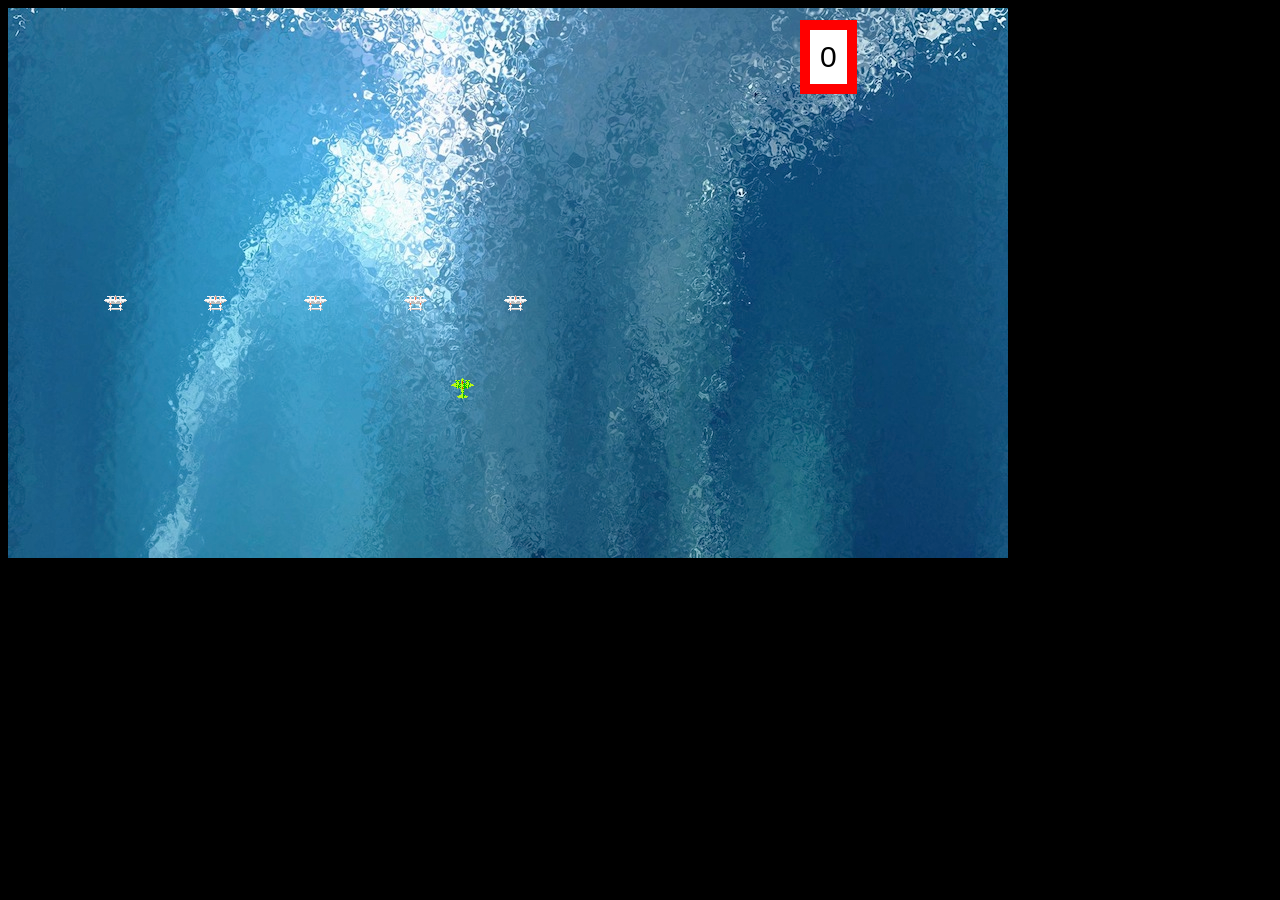
==== WebFundamentals/1942/index.html @ 964556e4 "Added '1942' assignment" ====
<html>
<head>
	<title>1942 Game</title>

<style type="text/css">
	body{
		background-color:black;
	}
	#container{
		background: url('background.jpg');
		width:1000px;
		height:550px;
	}
	#hero{
		background: url('1942.gif');
		background-position: -85px -180px;
		width:28px;
		height:28px;
		position:absolute;
	}
	.enemy1{
		background: url('1942.gif');
		background-position: -30px -10px;
		width:28px;
		height:28px;
		position:absolute;
	}
	.bullet{
		background: url('1942.gif');
		background-position: -185px -400px;
		width:18px;
		height:18px;
		position:absolute;
	}
	#score{
		position:absolute;
		border:10px solid red;
		top:20px;
		left:800px;
		background-color:white;
		padding:10px;
		font-size:30px;
		font-family: Arial;
	}
</style>
</head>
<body>
	<div id='container'>
		<!-- <div id='hero' style='top:300px; left:300px;'></div> -->
		<div id='hero'></div>
		<div id='enemies'>
			<!-- <div class='enemy1' style='top:100px; left:100px;'></div>
			<div class='enemy1' style='top:100px; left:200px;'></div>
			<div class='enemy1' style='top:100px; left:300px;'></div>
			<div class='enemy1' style='top:100px; left:400px;'></div> -->
		</div>
		<div id='bullets'>
			<!-- <div class='bullet' style='top:150px; left:200px;'></div>
			<div class='bullet' style='top:250px; left:200px;'></div>
			<div class='bullet' style='top:350px; left:200px;'></div>
			<div class='bullet' style='top:450px; left:200px;'></div> -->
		</div>
	</div>

	<div id='score'>0</div>

<!-- 1. Display the hero
2. Make the hero move -->
<!-- 3. Display enemies
4. Make enemies move -->
<!-- 5. Spacebar to shoot a bullet -->

<script>
	var hero = {
		x: 450,
		y: 375
	}
	var enemies = [{x: 100, y: 50},{x: 200, y: 50},{x: 300, y: 50},{x: 400, y: 50},{x: 500, y: 50}]
	var bullet = [];
	var score = 0;

	function displayHero(){
		document.getElementById('hero').style['top'] = hero.y+"px";
		document.getElementById('hero').style['left'] = hero.x+"px";
	}

	function displayEnemies(){
		var output = '';
		for (var i = 0; i < enemies.length; i++) {
			// output += "<div class='enemy1' style=top:'+enemies[i].y+'; left:'+enemies[i].x+';></div>"
			output += "<div class='enemy1' style='top:"+enemies[i].y+"; left:"+enemies[i].x+";'></div>"
			document.getElementById('enemies').innerHTML = output;
		}
	}
// console.dir(document);
// document is a variable provided by the browser

	function moveEnemies(){
		for (var i = 0; i < enemies.length; i++) {
			enemies[i].y += 5;
			if (enemies[i].y == 550) {
				enemies[i].y = 0;
				enemies[i].x = Math.random()*750;
			}
		}
	}

	function displayBullets(){
		var output = '';
		for (var i = 0; i < bullet.length; i++) {
			output += "<div class='bullet' style='top:"+bullet[i].y+"; left:"+bullet[i].x+";'></div>"
			}
			document.getElementById('bullets').innerHTML = output;
	}

	function moveBullets(){
		for (var i = 0; i < bullet.length; i++) {
			bullet[i].y -= 5;
			if (bullet[i].y <= 0) {
				bullet[i] = bullet[bullet.length-1];
				bullet.pop();
				console.log(bullet);
			}
		}
	}

	function detectCollision(){
		for (var i = 0; i < bullet.length; i++) {
			for (var j = 0; j < enemies.length; j++) {
				if (Math.abs(bullet[i].x - enemies[j].x) < 10 && Math.abs(bullet[i].y - enemies[j].y) < 10) {
					console.log('bullet', i, 'and enemy', j, 'collided');
					console.log('SCORE');
					score += 10;
				}
			}
		}
	}

	function displayScore(){
		document.getElementById('score').innerHTML = score;
	}

	function gameLoop(){
		moveEnemies();
		displayEnemies();
		moveBullets();
		displayBullets();
		detectCollision();
		displayScore();
	}
	setInterval(gameLoop, 25);

// 2. Make the hero move
document.onkeydown = function(e){ // call back Object
	if (e.keyCode == 37) {
		// console.log('left');
		hero.x -= 10;
	}
	else if (e.keyCode == 39) {
		// console.log('right');
		hero.x += 10;
	}
	else if (e.keyCode == 32) {
		bullet.push({x: hero.x+5, y: hero.y-15});
		console.log(bullets);
	}
	displayHero();
}

displayHero();

</script>

</body>
</html>
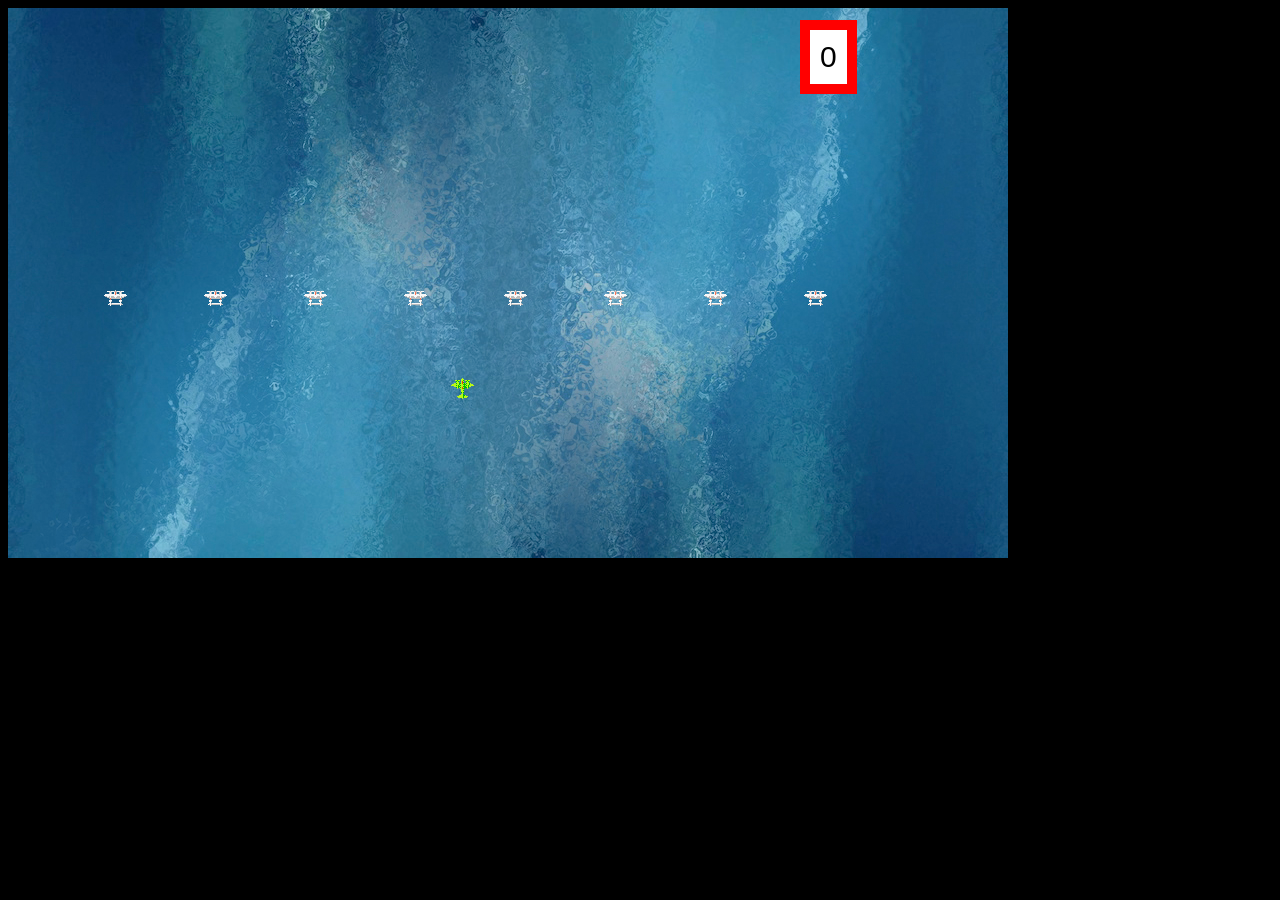
==== commit 381fba83: "Updated '1942' assignment" ====
--- a/WebFundamentals/1942/index.html
+++ b/WebFundamentals/1942/index.html
@@ -75,7 +75,7 @@
 		x: 450,
 		y: 375
 	}
-	var enemies = [{x: 100, y: 50},{x: 200, y: 50},{x: 300, y: 50},{x: 400, y: 50},{x: 500, y: 50}]
+	var enemies = [{x: 100, y: 50},{x: 200, y: 50},{x: 300, y: 50},{x: 400, y: 50},{x: 500, y: 50},{x: 600, y: 50},{x: 700, y: 50},{x: 800, y: 50}]
 	var bullet = [];
 	var score = 0;
 
@@ -156,9 +156,17 @@
 		// console.log('left');
 		hero.x -= 10;
 	}
+	else if (e.keyCode == 38) {
+		// console.log('right');
+		hero.y -= 10;
+	}
 	else if (e.keyCode == 39) {
 		// console.log('right');
 		hero.x += 10;
+	}
+	else if (e.keyCode == 40) {
+		// console.log('right');
+		hero.y += 10;
 	}
 	else if (e.keyCode == 32) {
 		bullet.push({x: hero.x+5, y: hero.y-15});
